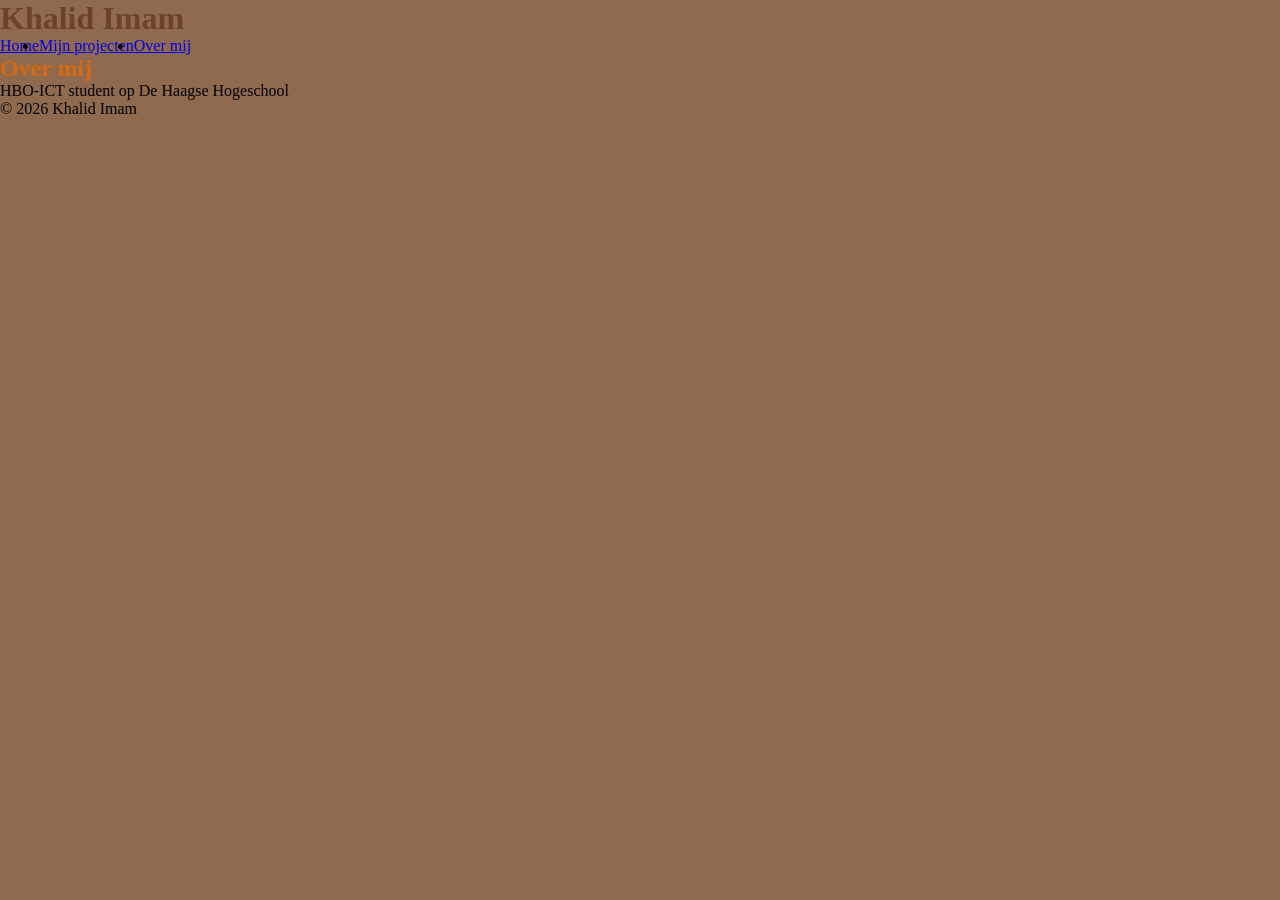
==== index.html @ 60621417 "Verplaats HTML naar root zodat CSS-pad klopt" ====
<!doctype html>
<html lang="nl">
<head>
    <meta charset="UTF-8" />
    <meta name="viewport" content="width=device-width, initial-scale=1.0" />
    <meta name="description" content="Portfolio website Khalid Imam" />
    <title>Khalid Imam - Home</title>
    <link rel="stylesheet" href="css/style.css" />
</head>
<body> 
    <header>
        <h1>Khalid Imam</h1>
        <nav>
            <ul>
                <li><a href="index.html">Home</a></li>
                <li><a href="projecten.html">Mijn projecten</a></li>
                <li><a href="blog.html">Over mij</a></li>
            </ul>
        </nav>
    </header>

    <main>
        <section>
            <h2>Over mij</h2>
            <p>HBO-ICT student op De Haagse Hogeschool</p>
        </section>
    </main>

    <footer>
        <p>&copy; 2026 Khalid Imam</p>
    </footer>
</body>
</html>
---- css/style.css ----
* {
    box-sizing: border-box;
    margin: 0; 
    padding: 0;
}



body {
    background-color: #8f6a4f;
}

h1 {
    color: #6b4427;
}


h2 {
    color: #d96811;
}


nav ul {
    display: flex; 
}
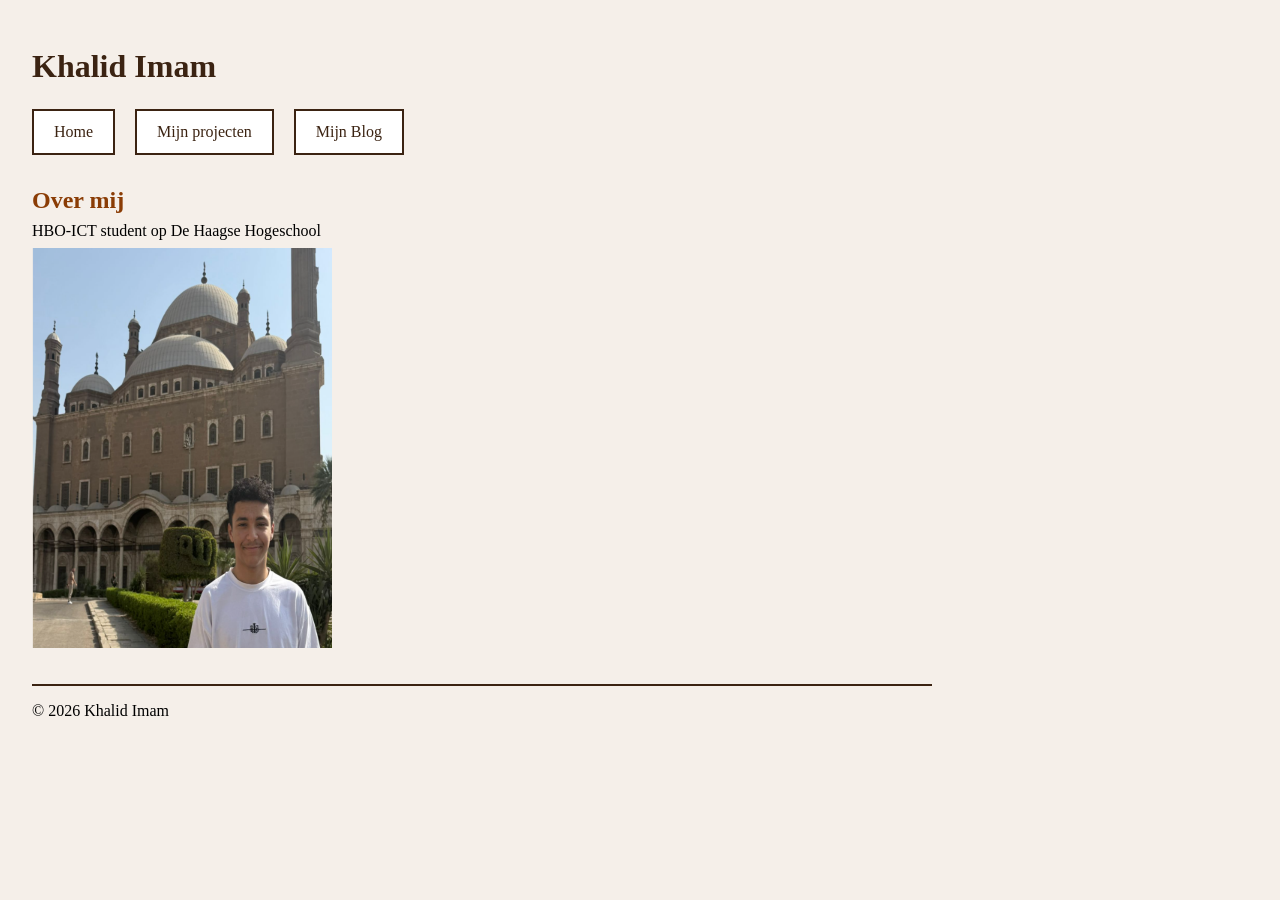
==== commit d8f8b974: "Backgroud color" ====
--- a/index.html
+++ b/index.html
@@ -14,7 +14,7 @@
             <ul>
                 <li><a href="index.html">Home</a></li>
                 <li><a href="projecten.html">Mijn projecten</a></li>
-                <li><a href="blog.html">Over mij</a></li>
+                <li><a href="blog.html">Mijn Blog</a></li>
             </ul>
         </nav>
     </header>
@@ -24,6 +24,11 @@
             <h2>Over mij</h2>
             <p>HBO-ICT student op De Haagse Hogeschool</p>
         </section>
+        <img src="images/indexmain.png" 
+        alt="Khalid Imam, tweedejaars HBO-ICT student"
+        width="300"
+        height="400"
+        />
     </main>
 
     <footer>
--- a/css/style.css
+++ b/css/style.css
@@ -4,22 +4,82 @@
     padding: 0;
 }
 
-
+header,
+main,
+footer {
+    max-width: 900px;
+}
 
 body {
-    background-color: #8f6a4f;
+    padding: 16px;
+    background-color: #f5efe9;    
 }
 
 h1 {
-    color: #6b4427;
+    padding: 16px 0;
+    color: #3b2312;
 }
 
 
 h2 {
-    color: #d96811;
+    padding: 24px 0 8px 0;
+    color: #8a3c05;
+}
+
+h3 {
+    padding: 16px 0 4px 0;
+}
+
+p {
+    padding-bottom: 8px;
+}
+
+nav a {
+    display: block;
+    padding: 12px 20px;
+    border: 2px solid #3b2312;
+    background-color: #ffffff;
+    color: #3b2312;
+    text-decoration: none;
+}
+
+nav a:hover,
+nav a:focus{
+    background-color: #3b2312;
+    color:#ffffff;
+
+}
+nav ul {
+    list-style: none;
+    display: flex; 
+    align-items: center;
+    padding: 8px 0;
 }
 
 
-nav ul {
-    display: flex; 
+nav li {
+    margin-right: 20px;
+}
+
+main ul {
+    padding-left: 20px;
+}
+
+footer {
+    border-top: 2px solid #3b2312;
+    margin-top: 32px;
+    padding-top: 16px;
+}
+
+@media (min-width: 768px) {
+    body{
+        padding: 24px;
+    }
+}
+
+
+@media (min-width: 1024px) {
+    body{
+        padding: 32px;
+    }
 }
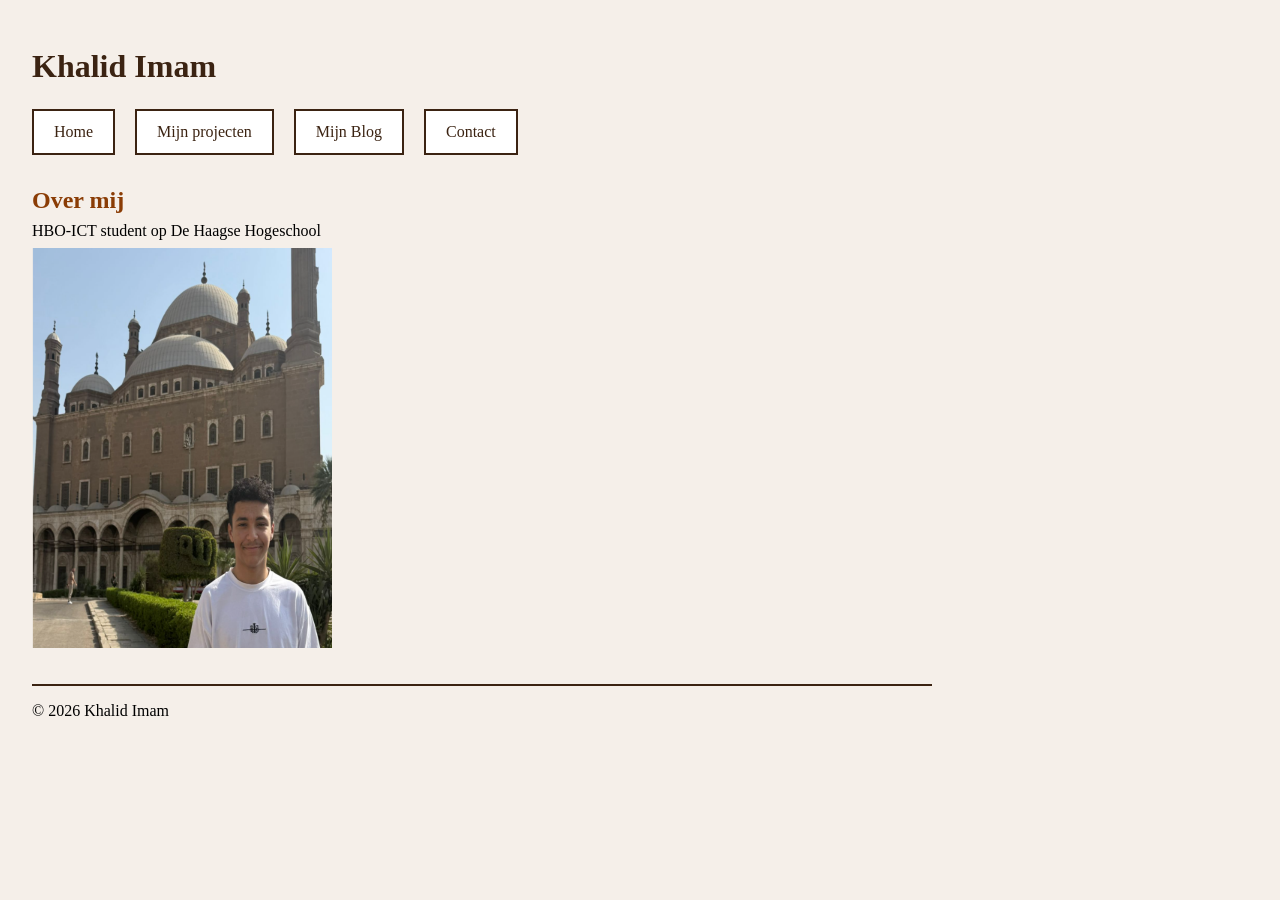
==== commit 726f1952: "les 2 bijna af" ====
--- a/index.html
+++ b/index.html
@@ -15,6 +15,7 @@
                 <li><a href="index.html">Home</a></li>
                 <li><a href="projecten.html">Mijn projecten</a></li>
                 <li><a href="blog.html">Mijn Blog</a></li>
+                <li><a href="contact.html">Contact</a></li>
             </ul>
         </nav>
     </header>
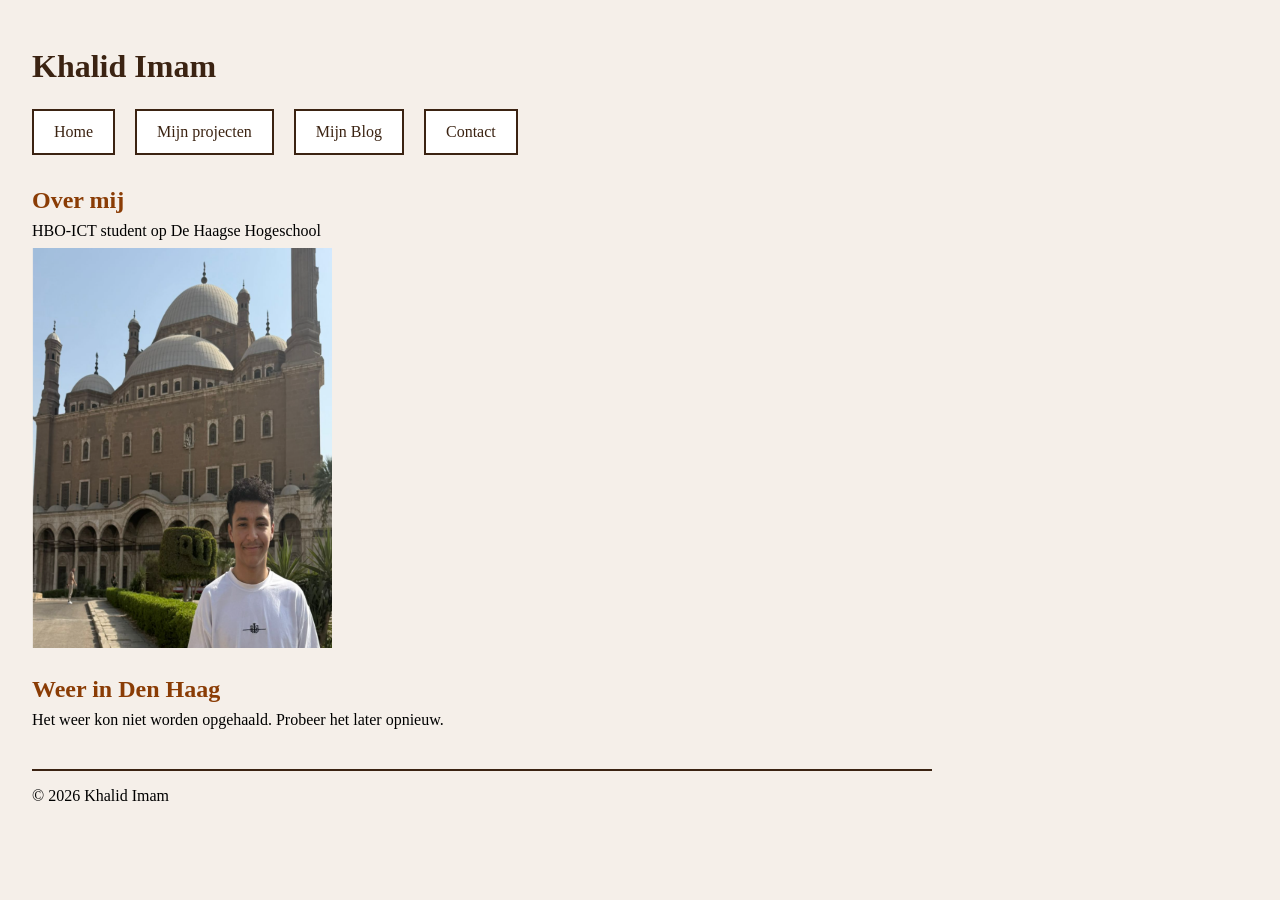
==== commit c646dc30: "les 2 bijna af" ====
--- a/index.html
+++ b/index.html
@@ -30,10 +30,16 @@
         width="300"
         height="400"
         />
+        <section>
+            <h2>Weer in Den Haag</h2>
+            <p id="weer-status" role="status"></p>
+            <ul id="weer-gegevens"></ul>
+        </section>
     </main>
 
     <footer>
         <p>&copy; 2026 Khalid Imam</p>
     </footer>
+        <script src="js/weer.js"></script>
 </body>
 </html>
